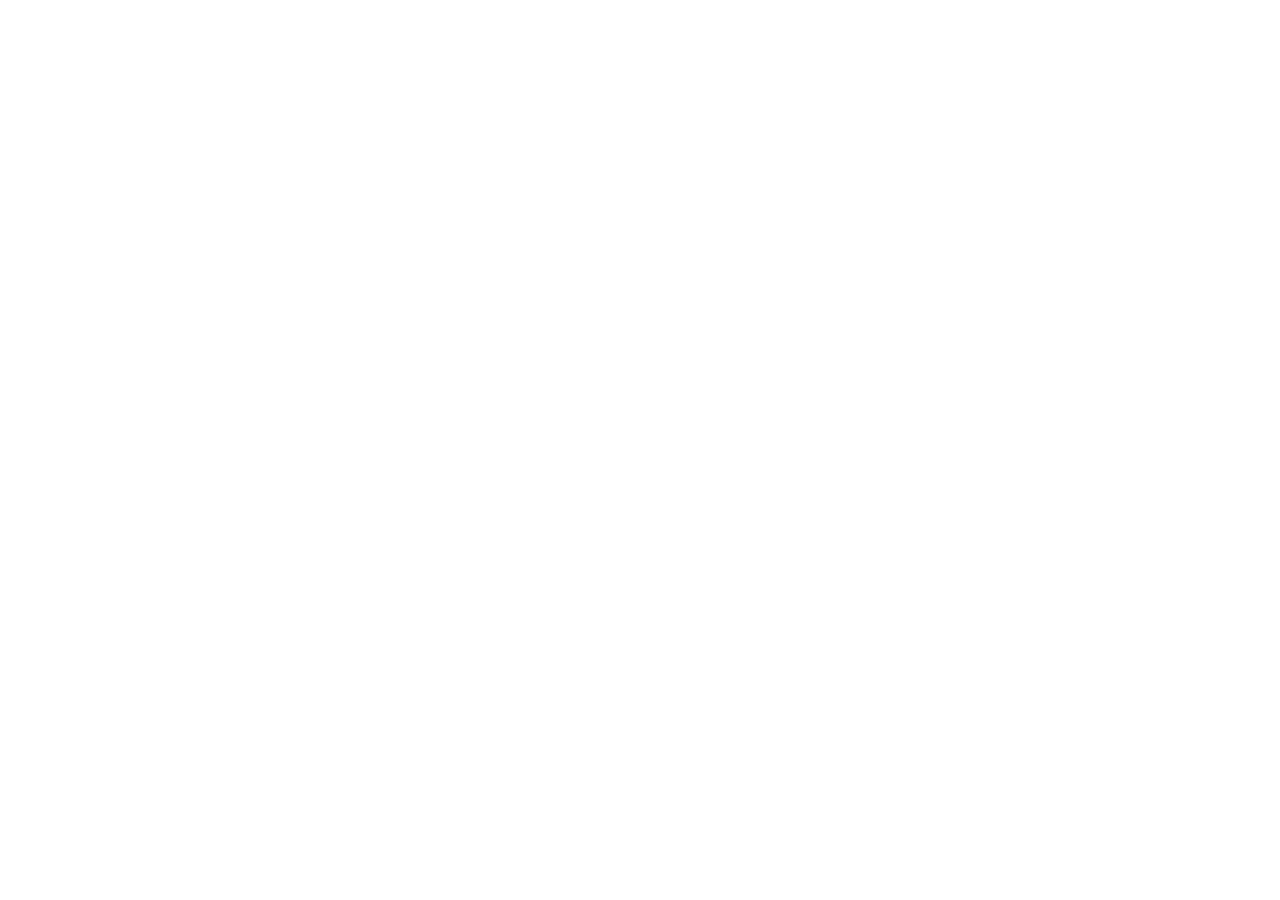
==== index.html @ 154d39d7 "add new files" ====
<!DOCTYPE html>
<html lang="en">
<head>
  <meta charset="UTF-8">
  <meta name="viewport" content="width=device-width, initial-scale=1.0">
  <title>sample page</title>
</head>
<body>
  
</body>
</html>
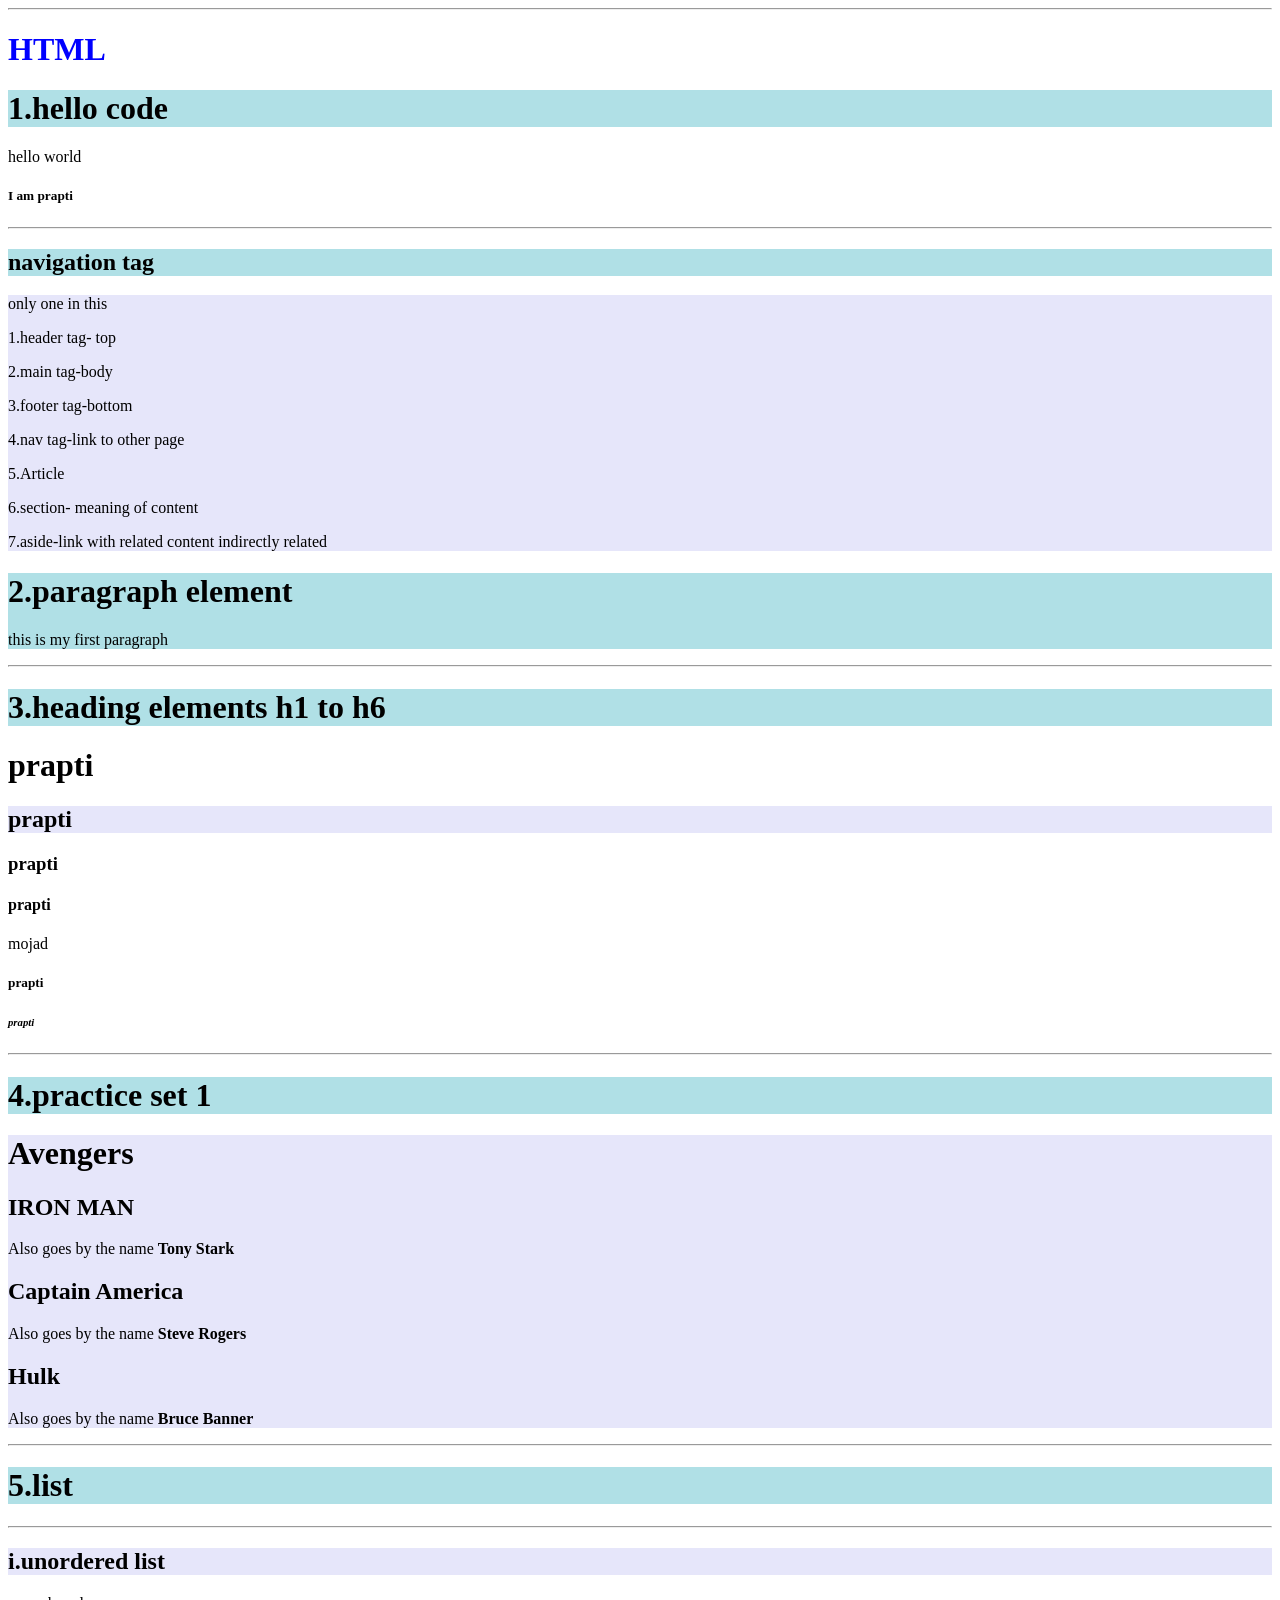
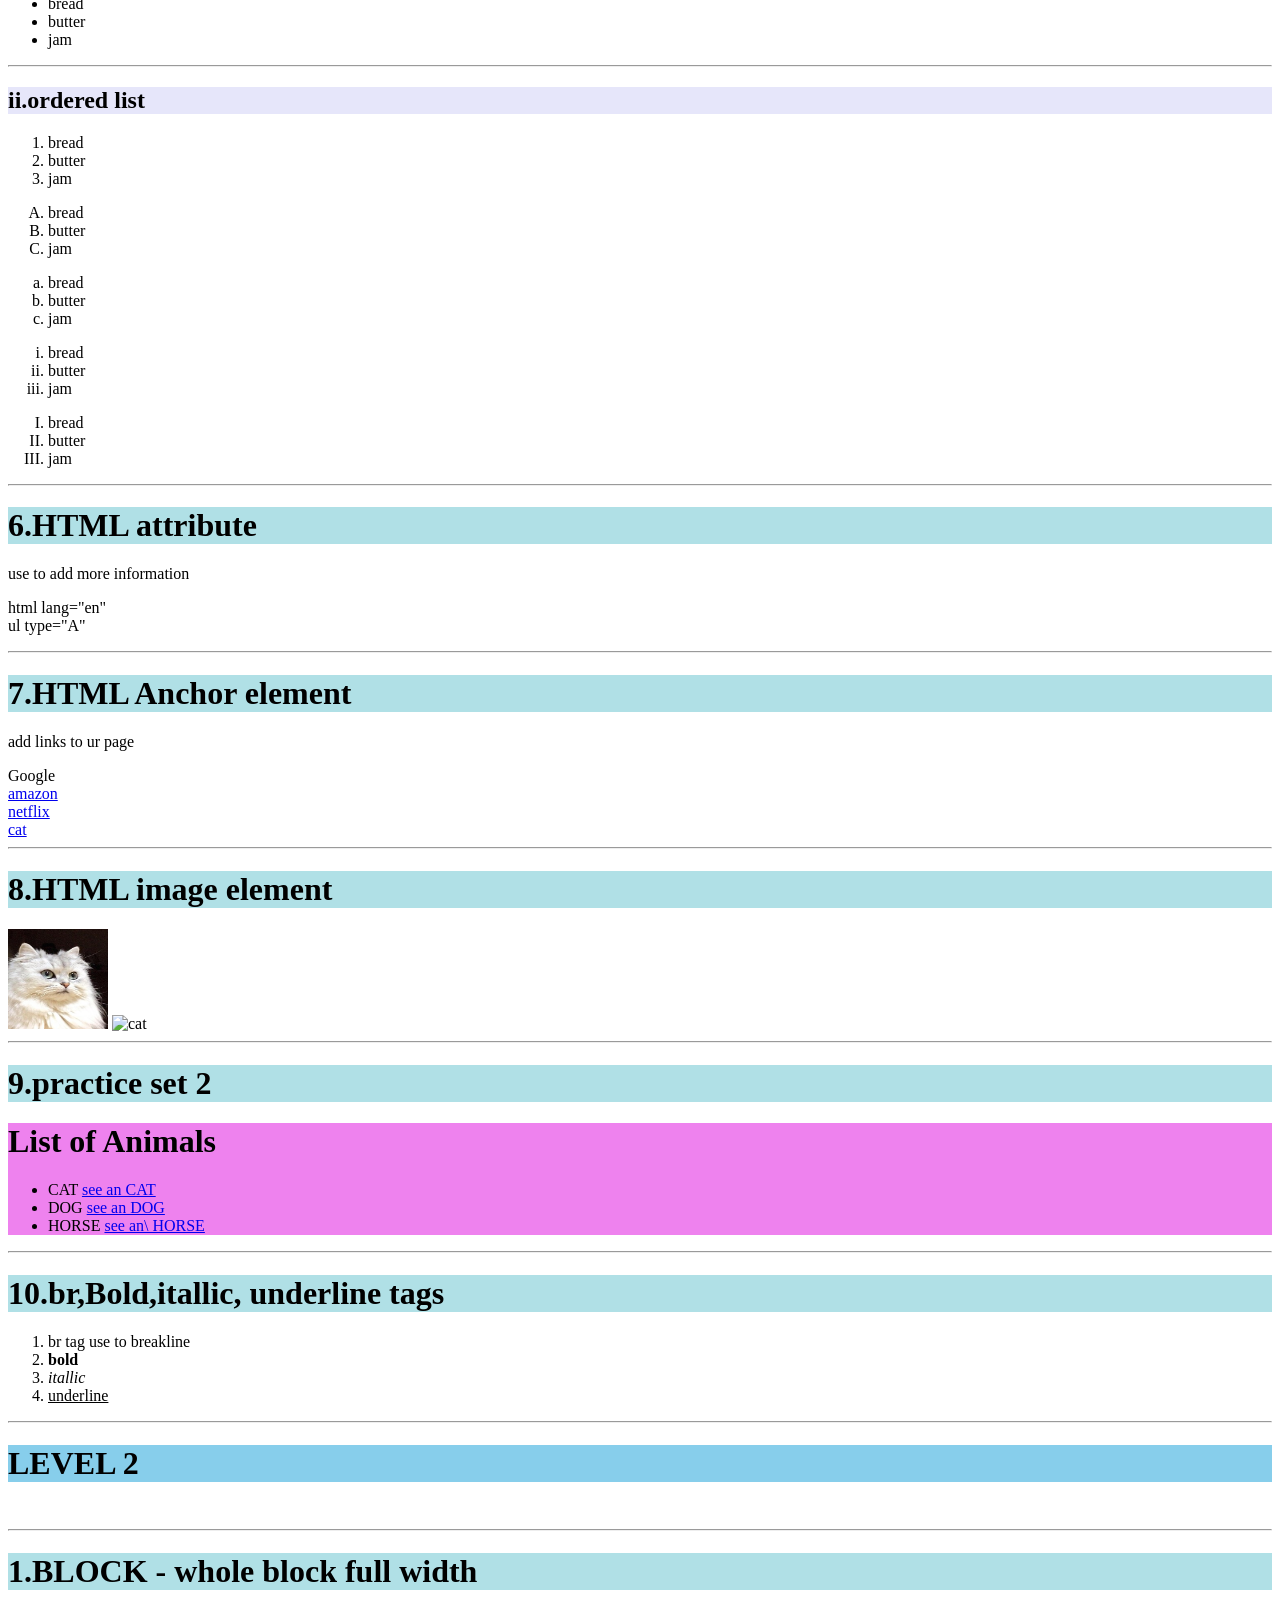
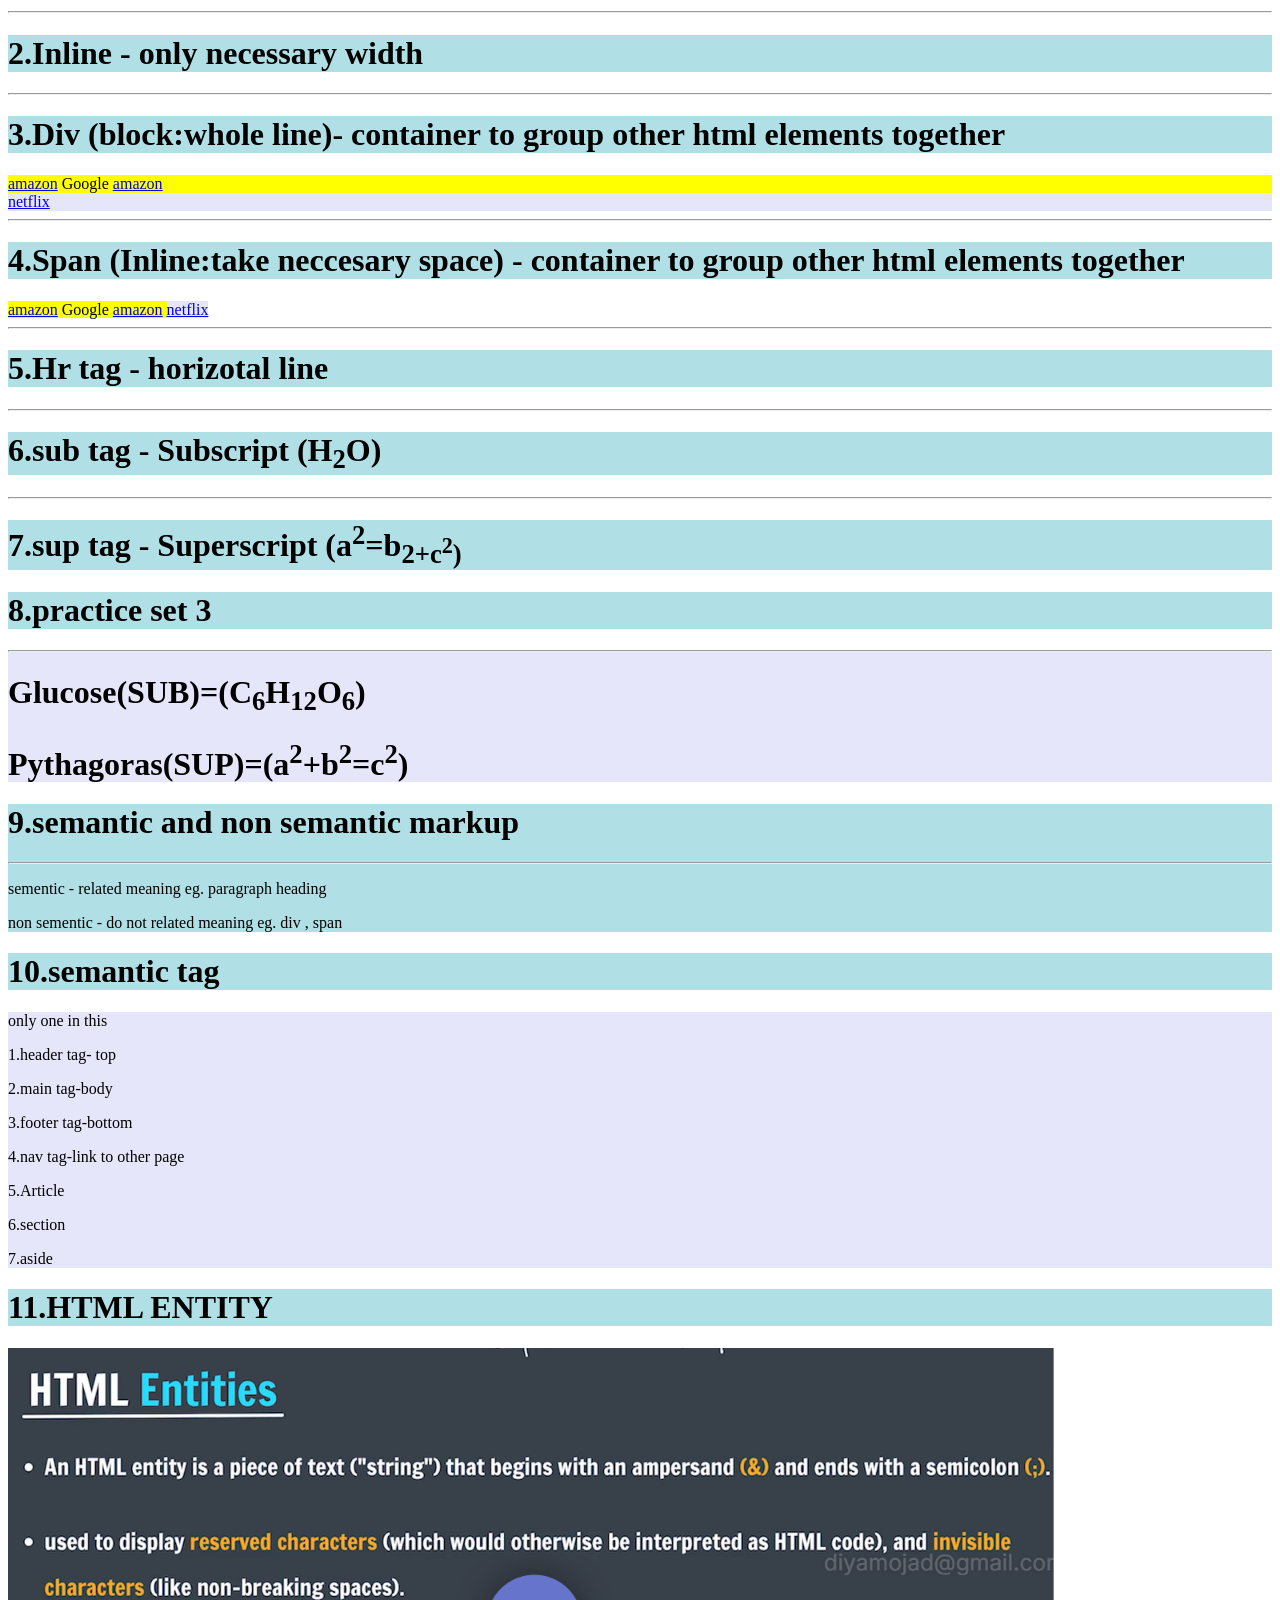
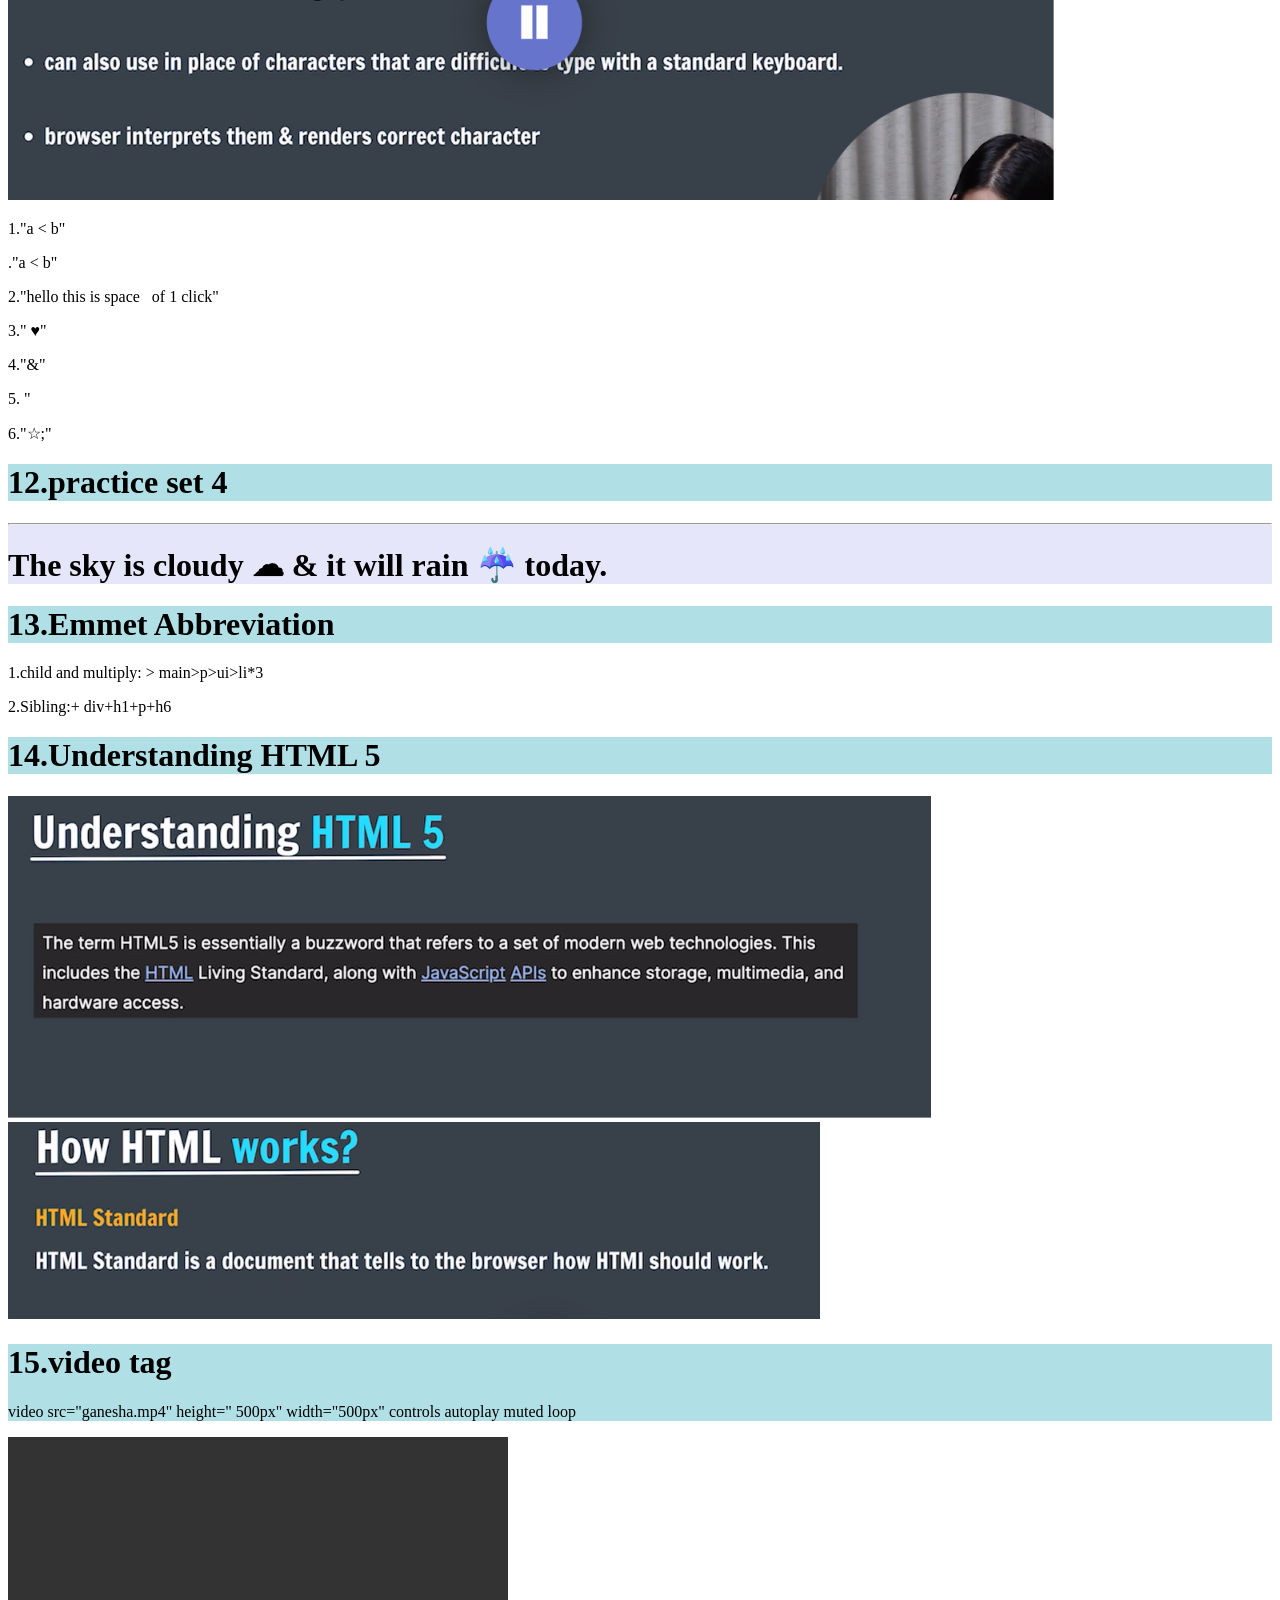
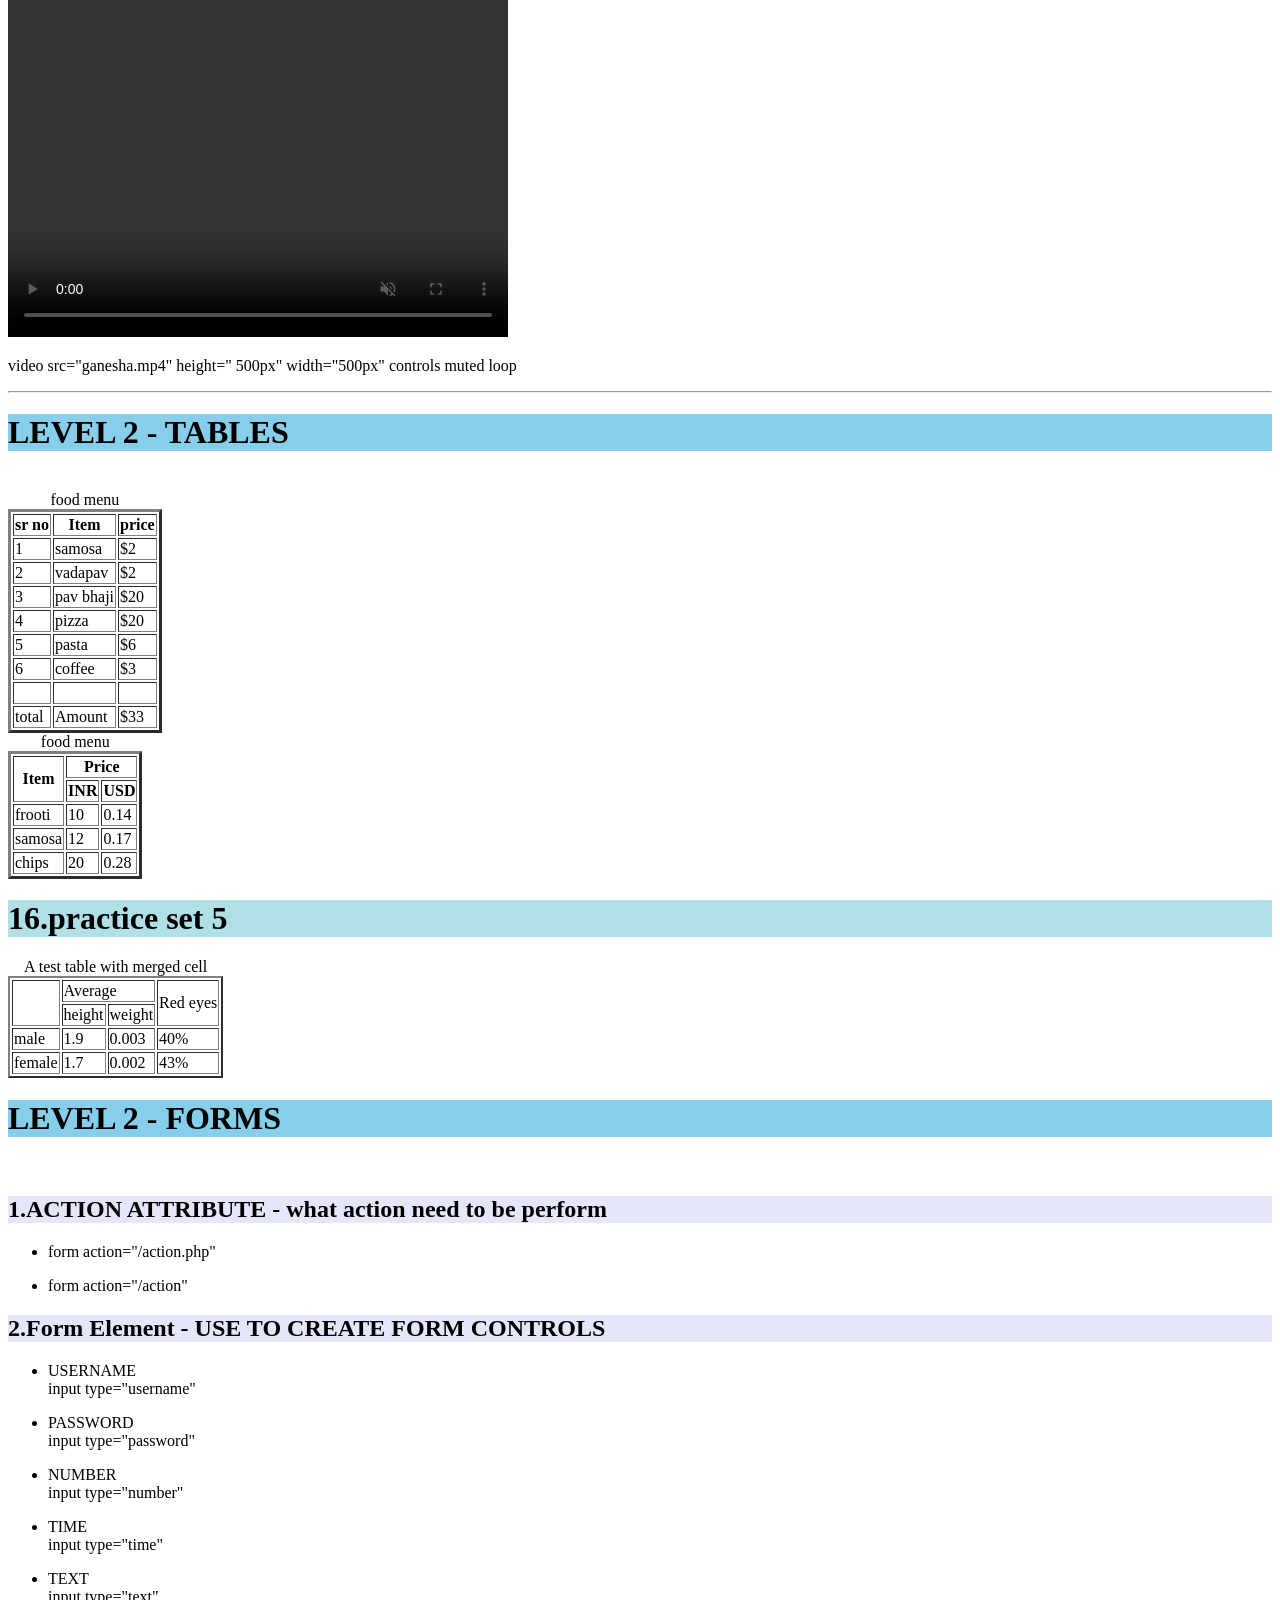
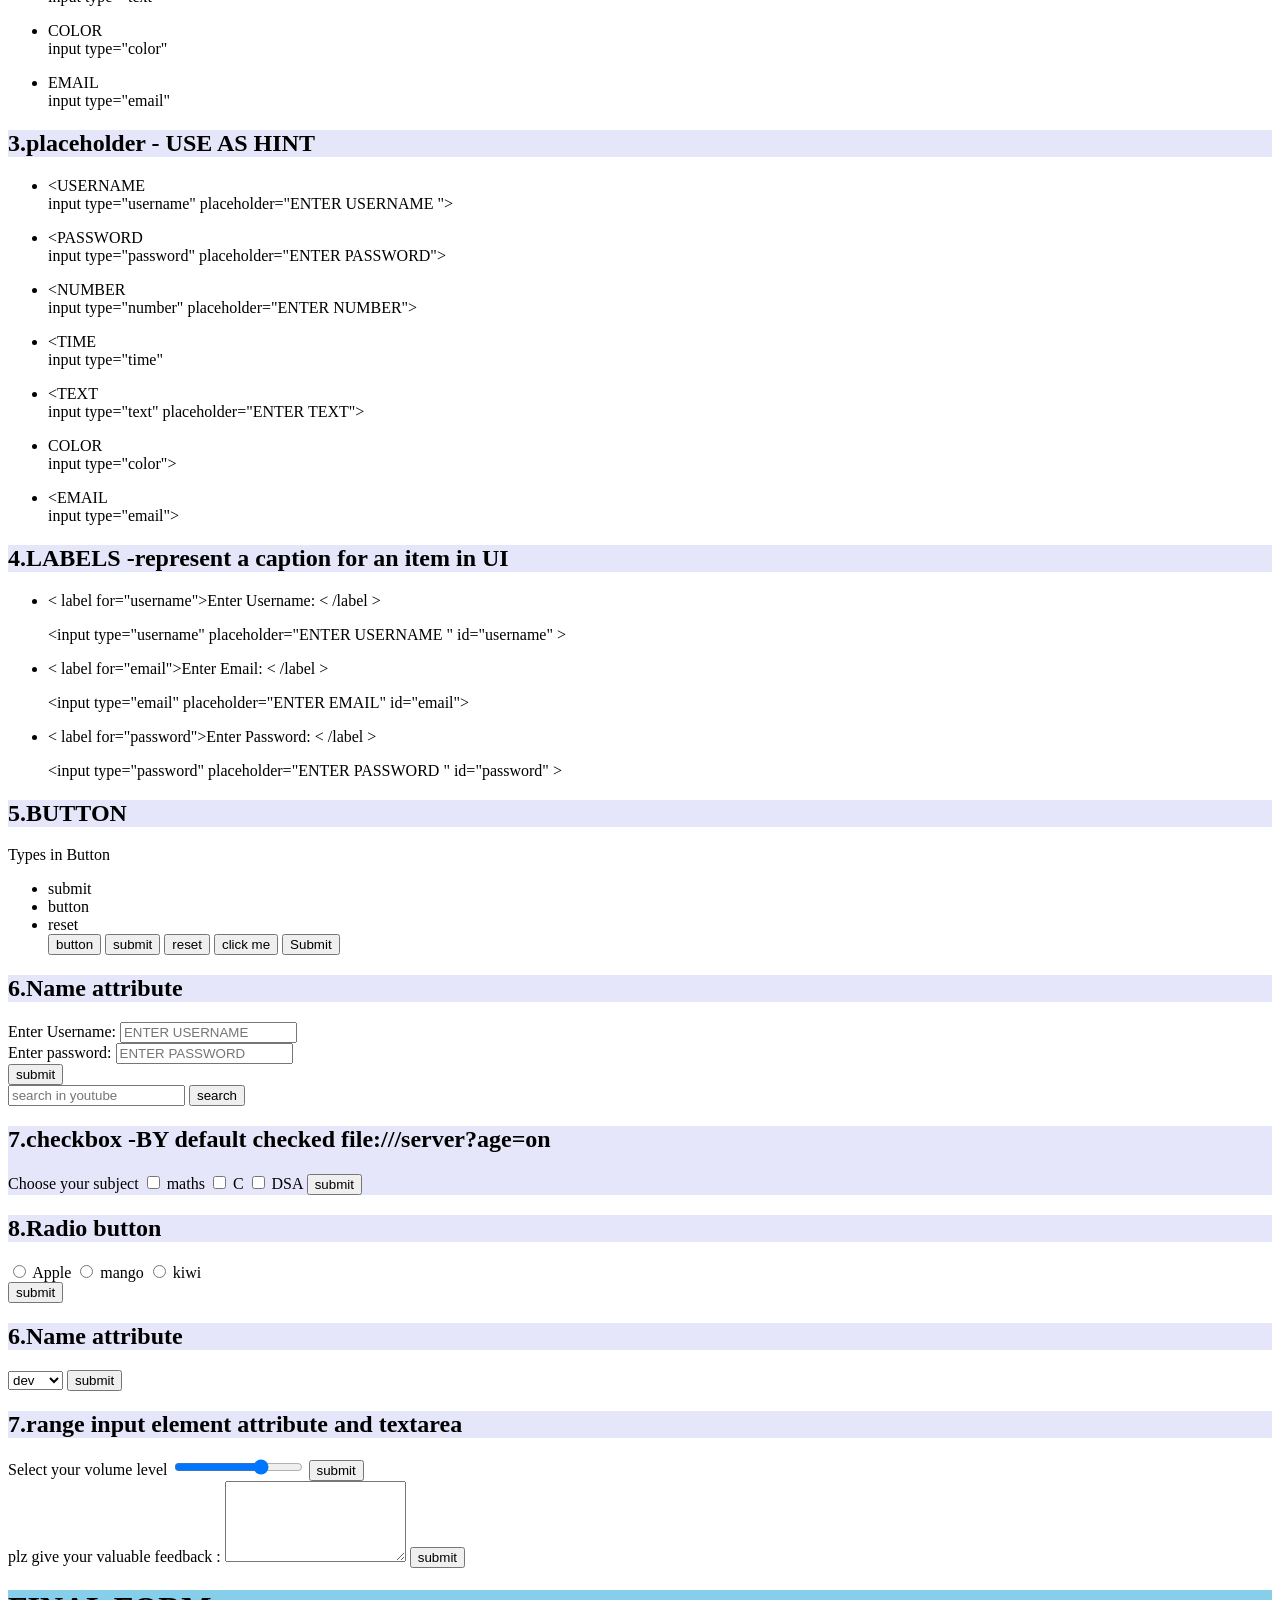
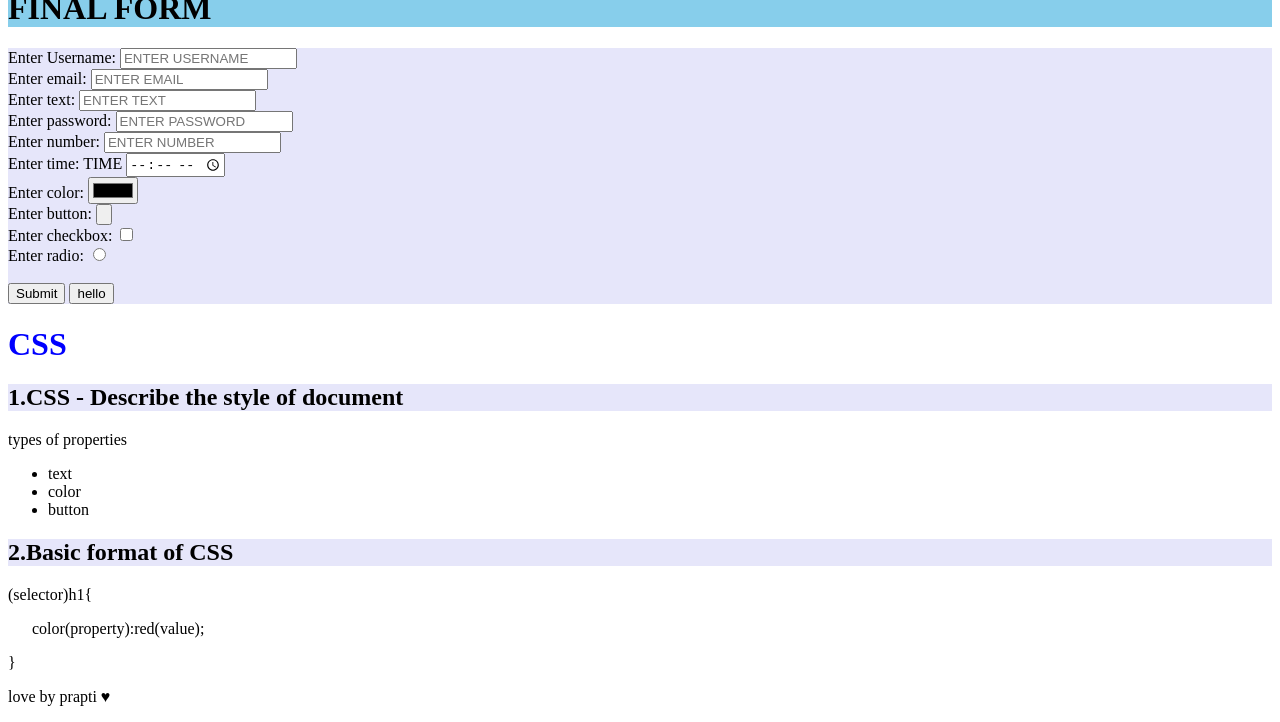
==== commit ee92fe31: "html demo" ====
--- a/index.html
+++ b/index.html
@@ -3,9 +3,596 @@
 <head>
   <meta charset="UTF-8">
   <meta name="viewport" content="width=device-width, initial-scale=1.0">
-  <title>sample page</title>
+  <title>Document</title>
+  <link rel="stylesheet" href="style.css">
 </head>
 <body>
+  <header>
+    <hr>
+    <h1 style="color: blue;">HTML</h1>
+    <div style="background-color: powderblue;"><h1>1.hello code </h1></div>
+      <p>hello world </p>
+      <h5> I am prapti</h5>
+    <hr>
+    <nav><div style="background-color:  powderblue;"><h1>navigation tag</h1></div>
+         <div style="background-color: lavender;">
+           <p>only one in this</p>
+           <p> 1.header tag- top</p>
+           <p> 2.main tag-body</p>
+           <p> 3.footer tag-bottom</p>
+           <p> 4.nav  tag-link to other page</p>
+           <p> 5.Article</p>
+           <p> 6.section- meaning of content</p>
+           <p> 7.aside-link with related content indirectly related </p>
+         </div>
+   </nav>
+</header>
+<main>
+<div style="background-color:  powderblue;"><h1> 2.paragraph element</h1>
+  <p> this is my first paragraph </div>
+<hr>
+<div style="background-color:  powderblue;"><h1>3.heading elements h1 to h6</h1></div>
+   <h1>prapti</h1>
+   <h2>prapti</h2>
+   <h3>prapti</h3>
+   <h4>prapti</h4>
+  <p>mojad</p>
+   <h5>prapti</h5>
+   <h6><i>prapti</i></h6>
+<hr>
+<div style="background-color: powderblue;"><h1>4.practice set 1</h1></div>
+   <div style="background-color:lavender;"><h1>Avengers</h1>
+       <h2>IRON MAN</h2>
+         <p>Also goes by the name <b>Tony Stark</b></p>
+       <h2>Captain America</h2>
+         <p>Also goes by the name <b>Steve Rogers</b></p>
+       <h2>Hulk</h2>
+         <p>Also goes by the name <b>Bruce Banner</b></p>
+    </div>
+<hr>
+<div style="background-color:  powderblue;"><h1>5.list</h1></div>
+  <hr>
+  <div style="background-color: blueviolet;"><h2>i.unordered list</h2></div>
+    <ul>
+      <li>bread</li>
+      <li>butter</li>
+      <li>jam</li>
+    </ul>
+  <hr>
+  <div style="background-color: blueviolet;"><h2>ii.ordered list</h2></div>
+    <ol type="1">
+      <li>bread</li>
+      <li>butter</li>
+      <li>jam</li>
+    </ol>
+
+    <ol type="A">
+      <li>bread</li>
+      <li>butter</li>
+      <li>jam</li>
+    </ol>
+
+    <ol type="a">
+      <li>bread</li>
+      <li>butter</li>
+      <li>jam</li>
+    </ol>
+
+    <ol type="i">
+      <li>bread</li>
+      <li>butter</li>
+      <li>jam</li>
+    </ol>
+
+     <ol type="I">
+      <li>bread</li>
+      <li>butter</li>
+      <li>jam</li>
+     </ol>
+<hr>
+<div style="background-color: powderblue;"><h1>6.HTML attribute</h1></div>
+    <p> use to add more information </p>
+    <p>html lang="en" <br>ul type="A"</p>
+
+<hr>
+<div style="background-color: powderblue;"><h1>7.HTML Anchor element</h1></div>
+  <p>add links to ur page</p>
+  <a herf="https://www.google.com/">Google</a><br>
+  <a href="https://www.amazon.com/">amazon</a><br>
+  <a href="https://www.netflix.com/">netflix</a><br>
+  <a href="cat.png">cat</a><br>
+<hr>
+<div style="background-color: powderblue;"><h1>8.HTML image element</h1>
+</div>
+   <img src="cat.png" alt="cat" height="100px" width="100px">
+   <img src="https://i.guim.co.uk/img/media/43352be36da0eb156e8551d775a57fadba8ae6d7/0_0_1440_864/master/1440.jpg?width=1200&height=1200&quality=85&auto=format&fit=crop&s=1829611852af3ffc6460b4068e20bcbc" alt="cat"  height="100px" width="100px">
+
+<hr>
+<div style="background-color: powderblue;"><h1>9.practice set 2</h1></div>
+
+<div style="background-color:violet">
+  <h1>List of Animals</h1>
+     <ul>
+       <li>CAT <a href =       "https://i.guim.co.uk/img/media/43352be36da0eb156e8551d775a57fadba8ae6d7/0_0_1440_864/master/1440.jpg?width=1200&height=1200&quality=85&auto=format&fit=crop&s=1829611852af3ffc6460b4068e20bcbc">see an CAT</a></li>
+       <li>DOG <a href ="https://encrypted-tbn0.gstatic.com/images?  q=tbn:ANd9GcRfQ8OaBU5lleuC6zOj0KnVlHEkAKO5tMM2V1JGH3KP17G-qSZF85yVkxR2VITsPr9KXpC-90W8kWnwxr6EDd4E8qqk4lJpaAi0ZMHkHTNXUQ&s=10">see an DOG</a></li>
+       <li>HORSE <a href ="https://encrypted-tbn0.gstatic.com/images?q=tbn:ANd9GcQdLA38duXdRrXdKdaUgTwTS409fBFlELaxZq4UFAD7hw&s=10">see an\ HORSE</a></li>
+     </ul>
+</div>  
+
+<hr>
+<div style="background-color: powderblue;"><h1>10.br,Bold,itallic, underline tags </h1>
+</div>
+<ol type="1">
+  <li>br tag use to breakline</li> 
+  <li><b>bold </b><br></li>
+  <li><i>itallic</i><br></li>
+  <li><u>underline</u></p></ol>
+
+<hr>
+<div style="background-color: skyblue;"><h1>LEVEL 2 </h1></div>
+<br>
+<hr>
+<div style="background-color: powderblue;"><h1>1.BLOCK - whole block full width</h1></div>
+<hr>
+<div style="background-color:  powderblue;"><h1>2.Inline - only necessary width</h1></div>
+<hr>
+<div style="background-color: powderblue;"><h1>3.Div (block:whole line)- container to group other html elements together</h1></div>
+    <div style="background-color: yellow;">
+       <a href="https://www.amazon.com/">amazon</a>
+        <a herf="https://www.google.com/">Google</a>
+        <a href="https://www.amazon.com/">amazon</a>
+    </div>
+    <div style="background-color:lavender">
+        <a href="https://www.netflix.com/">netflix</a>
+    </div>
+
+<hr>
+<div style="background-color: powderblue;"><h1>4.Span (Inline:take neccesary space) - container to group other html elements together</h1></div>
+    <span style="background-color:yellow;">
+        <a href="https://www.amazon.com/">amazon</a>
+        <a herf="https://www.google.com/">Google</a>
+        <a href="https://www.amazon.com/">amazon</a>
+    </span>
+    <span style="background-color:lavender;">
+        <a href="https://www.netflix.com/">netflix</a>
+    </span>
+
+<hr>
+<div style="background-color: powderblue;">
+  <h1>5.Hr tag - horizotal line </h1></div>
+
+<hr>
+<div style="background-color:  powderblue;"><h1>6.sub tag - Subscript (H<sub>2</sub>O) </sub></h1></div>
+
+<hr>
+<div style="background-color:  powderblue;">
+     <h1>7.sup tag - Superscript (a<sup>2</sup>=b<sub>2</sup>+c<sup>2</sup>) </h1>
+</div>
+
+<div style="background-color: powderblue;"><h1>8.practice set 3</h1></div>
+
+<div style="background-color :lavender;">
+     <hr>
+     <h1>Glucose(SUB)=(C<sub>6</sub>H<sub>12</sub>O<sub>6</sub>) </sub></h1>
+     <h1>Pythagoras(SUP)=(a<sup>2</sup>+b<sup>2</sup>=c<sup>2</sup>) </sup></h1>
+</div>
+
+<div style="background-color: powderblue;"><h1>9.semantic and non semantic markup</h1>
+     <hr>
+     <p>sementic - related meaning eg. paragraph heading </p>
+     <p>non sementic - do not related meaning eg. div , span </p>
+</div>
+
+<div style="background-color:  powderblue;"><h1>10.semantic tag</h1></div>
+  <div style="background-color: lavender;">
+    <p>only one in this</p>
+     <p> 1.header tag- top</p>
+     <p> 2.main tag-body</p>
+     <p> 3.footer tag-bottom</p>
+     <p> 4.nav  tag-link to other page</p>
+     <p> 5.Article</p>
+     <p> 6.section</p>
+     <p> 7.aside</p>
+</div>
+
+<div style="background-color:  powderblue;"><h1>11.HTML ENTITY</h1></div>
+     <img src="HE.png" alt="html entity">
+     <!-- for less than &lt-->
+       <p>1.&quot;a &lt; b&quot;</p>
+       <p> .&quot;a &lt; b&quot;</p>
+     <!-- for space &nbsp; -->
+       <p>2.&quot;hello this is space &nbsp; of 1 click&quot;</p>
+     <!-- for heart &hearts; -->
+       <p>3.&quot; &hearts;&quot;</p>
+     <!-- for ampersand &amp; -->
+       <p>4.&quot;&amp;&quot;</p>
+     <!-- for quote &quot; -->
+       <p>5. &quot;</p>
+     <!-- for star &star; -->
+       <p>6.&quot;&star;;&quot;</p>
+
+<div style="background-color: powderblue;"><h1>12.practice set 4</h1></div>
+
+<div style="background-color: lavender;">
+     <hr>
+     <h1>The sky is cloudy &#9729; &amp; it will rain &#9748; today.</h1>
+</div>
+
+<div style="background-color: powderblue;"><h1>13.Emmet Abbreviation</h1></div>
+   <p> 1.child and multiply: &gt main>p>ui>li*3</p>
+    <!-- 
+    <main>
+      <p>
+        <ui>
+          <li></li>
+          <li></li>
+          <li></li>
+        </ui>
+      </p>
+     </main> -->
+
+    <p> 2.Sibling:+ div+h1+p+h6 </p>
+    <!-- 
+    <div></div>
+    <h1></h1>
+    <p></p>
+    <h6></h6> -->
+
+<div style="background-color: powderblue;"><h1>14.Understanding HTML 5</h1></div>
+    <img src="html5.png" alt="html5">
+    <img src="workhtml.png" alt="work in html">
+
+<div style="background-color: powderblue;"><h1>15.video tag</h1>
+<p>video src="ganesha.mp4" height=" 500px" width="500px" controls autoplay muted loop</p></div>
+    <video src="ganesha.mp4" height=" 500px" width="500px" controls autoplay muted loop></video>
+    <p>video src="ganesha.mp4" height=" 500px" width="500px" controls muted loop</p>
+
+<hr>
+<div style="background-color: skyblue"><h1>LEVEL 2 - TABLES </h1></div>
+<br>
+    
+<table border ="3px">
+   <thead>
+   <caption>food menu</caption>
+     <tr>
+      <th>sr no</th>
+       <th>Item</th>
+       <th>price</th>
+     </tr>
+     </thead>
+
+     <tbody>
+     <tr>
+        <td>1</td>
+        <td>samosa</td>
+        <td>$2</td>
+     </tr>
+     <tr>
+        <td>2</td>
+        <td>vadapav</td>
+        <td>$2</td>
+     </tr>
+     <tr>
+        <td>3</td>
+        <td>pav bhaji</td>
+        <td>$20</td>
+     </tr>
+     <tr>
+        <td>4</td>
+        <td>pizza</td>
+        <td>$20</td>
+     </tr>
+     <tr>
+        <td>5</td>
+        <td>pasta</td>
+        <td>$6</td>
+     </tr>
+     <tr>
+        <td>6</td>
+        <td>coffee</td>
+        <td>$3</td>
+     </tr>
+     <tr>
+        <td>&nbsp;</td>
+        <td> </td>
+        <td> </td>
+     </tr>
+     </tbody>
+     <tfoot>
+     <tr>
+        <td>total </td>
+        <td>Amount</td>
+        <td>$33</td>
+     </tr>
+     </tfoot>
+
+</table>
+
+
+<table border="3px">
+  <caption>food menu</caption>
+    <thead>
+        <tr>
+           <th rowspan="2">Item</th>
+           <th colspan="2">Price</th>
+        </tr>
+        <tr>
+          <th>INR</th>
+          <th>USD</th>
+        </tr>
+    </thead>
+    <tbody>
+        <tr> 
+           <td>frooti</td>
+           <td>10</td>
+           <td>0.14</td>
+        </tr>
+        <tr> 
+           <td>samosa</td>
+           <td>12</td>
+           <td>0.17</td>
+        </tr>
+        <tr> 
+           <td>chips</td>
+           <td>20</td>
+           <td>0.28</td>
+        </tr>
+        
+    </tbody>
   
+</table>
+
+
+
+
+<div style="background-color: powderblue;"><h1>16.practice set 5</h1></div>
+<table border="2px">
+    <caption>A test table with merged cell</caption>
+     <thead>
+        <tr>
+          <td colspan="1" rowspan="2"></td>
+          <td colspan="2">Average</td>
+          <td rowspan="2">Red eyes</td>
+        </tr>
+        <tr>
+          <td>height</td>
+          <td>weight</td>
+        </tr>
+     </thead>
+     <tbody>
+      <tr>
+        <td>male</td>
+        <td>1.9</td>
+        <td>0.003</td>
+        <td>40%</td>
+      </tr>
+      <tr>
+        <td>female</td>
+        <td>1.7</td>
+        <td>0.002</td>
+        <td>43%</td>
+      </tr>
+     </tbody>
+</table>
+
+<div style="background-color: skyblue"><h1>LEVEL 2 - FORMS </h1></div>
+<br>
+<div style="background-color: lavender;"><p><h2>1.ACTION ATTRIBUTE - what action need to be perform</h2></p></div>
+<ul>
+<li><P>form action="/action.php"</P></li>
+<li><P>form action="/action"</P></li>
+</ul>
+
+<div style="background-color: lavender;"><p><h2>2.Form Element - USE TO CREATE FORM CONTROLS</h2></p></div>
+<ul>
+<li><P>USERNAME <br>input type="username"</P></li>
+<li><P>PASSWORD<br>input type="password"</P></li>
+<li><P>NUMBER<br>input type="number"</P></li>
+<li><P>TIME<br>input type="time"</P></li>
+<li><P>TEXT<br>input type="text"</P></li>
+<li><P>COLOR<br>input type="color"</P></li>
+<li><P>EMAIL<br>input type="email"</P></li>
+</ul>
+
+<div style="background-color: lavender;"><h2>3.placeholder - USE AS HINT </h2></p></div>
+<ul>
+   <li><P>&lt;USERNAME <br>input type="username" placeholder="ENTER USERNAME "&gt;</P></li>
+   <li><P>&lt;PASSWORD<br>input type="password"  placeholder="ENTER PASSWORD"&gt;</P></li>
+   <li><P>&lt;NUMBER<br>input type="number"  placeholder="ENTER NUMBER"&gt;</P></li>
+   <li><P>&lt;TIME<br>input type="time"</P></li>
+   <li><P>&lt;TEXT<br>input type="text"  placeholder="ENTER TEXT"&gt;</P></li>
+   <li><P&lt;>COLOR<br>input type="color"&gt;</P></li>
+   <li><P>&lt;EMAIL<br>input type="email"&gt;</P></li>
+</ul>
+
+<div style="background-color: lavender;"><h2>4.LABELS -represent a caption for an item in UI</h2></p></div>
+
+<ul>
+  <li>
+    <p>&lt; label for="username"&gt;Enter Username: &lt; /label &gt;</p>
+       &lt;input type="username" placeholder="ENTER USERNAME " id="username" &gt;</P>
+  </li>
+
+  <li>
+    <p>&lt; label for="email"&gt;Enter Email: &lt; /label &gt;</p>
+       &lt;input type="email" placeholder="ENTER EMAIL" id="email"&gt;</P>
+  </li>
+
+ <li>
+    <p>&lt; label for="password"&gt;Enter Password: &lt; /label &gt;</p>
+       &lt;input type="password" placeholder="ENTER PASSWORD " id="password" &gt;</P>
+  </li></ul>
+
+<div style="background-color: lavender;"><h2>5.BUTTON </h2></p></div>
+
+<p>Types in Button</p>
+ <ul>
+  <li>submit</li>
+  <li>button</li>
+  <li>reset</li>
+  <form>
+    <button type="button">button</button>
+    <button type="submit">submit</button>
+    <button type="reset">reset</button>
+    <input type="button" value="click me">
+    <input type="submit">
+  </form>
+ </ul>
+
+
+<div style="background-color: lavender;"><h2>6.Name attribute </h2></p></div>
+<form>
+  <div>
+    <label for="username">Enter Username:</label>
+       <input type="username" name="username"  placeholder="ENTER USERNAME" id="username"><br>
+   </div>
+   <div>
+     <label for="password">Enter password:</label>
+       <input type="password" name="password" placeholder="ENTER PASSWORD" id="password"><br>
+    </div> 
+    <button type="submit">submit</button>
+
+</form>
+
+<form action="https://www.youtube.com/results">
+   <input type="rext" placeholder="search in youtube" name="search_query">
+   <button>search</button>
+</form>
+<form action="/server"></form>
+<div style="background-color: lavender;"><h2>7.checkbox -BY default checked file:///server?age=on </h2></p>
+  Choose your subject
+  <input type="checkbox" name="subjects" id="maths" value="maths">
+  <label for="maths">maths</label>
+
+  <input type="checkbox" name="subjects" id="C" value="C">
+  <label for="C">C</label>
+
+<input type="checkbox" name="subjects" id="DSA" value="DSA">
+  <label for="DSA">DSA</label>
+  <button type="submit">submit</button>
+
+</form>
+</div>
+
+<div style="background-color: lavender;"><h2>8.Radio button</h2></p></div>
+<form></form>
+<div>
+  <input type="radio" name="fruit" id="apple" value="apple">
+  <label for="apple">Apple</label>
+
+  <input type="radio" name="fruit" id="mango" value="mango">
+  <label for="mango">mango</label>
+
+  <input type="radio" name="fruit" id="kiwi" value="kiwii">
+  <label for="kiwi">kiwi</label>
+</div>
+<button type="submit">submit</button>
+</form>
+
+<div style="background-color: lavender;"><h2>6.Name attribute </h2></p></div>
+
+<select name="sub" id="sub">
+  <option value="dbms">dbms</option>
+  <option value="dev" selected>dev</option>
+  <option value="c">c</option>
+  <option value="c++">c++</option>
+  <option value="dsa">dsa</option>
+  <option value="set">set</option>
+</select>
+<button type="submit">submit</button>
+
+<div style="background-color: lavender;"><h2>7.range input element attribute and textarea </h2></p></div>
+ 
+<label for="volume">Select your volume level</label>
+<input type="range" min="0" max="100" name="vol" step="10 " value="70"/>
+<button type="submit">submit</button>
+<br>
+<label for="feedback">plz give your valuable feedback :</label>
+<textarea id="feedback" name="feedback" rows="5
+"></textarea>
+<button>submit</button>
+
+
+
+
+<div style="background-color: skyblue;"><h1>FINAL FORM</h1></div>
+   <div style="background-color: lavender;"><form  action="/action">
+<div>
+  <label for="username">Enter Username:</label>
+     <input type="username"  placeholder="ENTER USERNAME" id="username"><br>
+</div>
+<div>
+  <label for="email">Enter email:</label>
+   
+     <input type="email"  placeholder="ENTER EMAIL" id="email"><br>
+</div>
+<div>
+  <label for="text">Enter text:</label>
+    
+     <input type="text"  placeholder="ENTER TEXT" id="text"><br>
+</div> 
+<div>
+  <label for="password">Enter password:</label>
+    
+     <input type="password"  placeholder="ENTER PASSWORD" id="password"><br>
+</div> 
+<div>
+  <label for="number">Enter number:</label>
+     
+    <input type="number"  placeholder="ENTER NUMBER" id="number"><br>
+</div>  
+<div>
+  <label for="time">Enter time:</label>
+    TIME
+     <input type="time" id="time"><br>
+</div>  
+<div>
+  <label for="color">Enter color:</label>
+    
+     <input type="color" id="color"><br>
+</div>  
+<div>
+  <label for="button">Enter button:</label>
+    
+     <input type="button" id="button"><br>
+</div>  
+<div>
+  <label for="checkbox">Enter checkbox:</label>
+    
+      <input type="checkbox" id="checkbox"><br>
+</div>  
+<div>
+  <label for="radio">Enter radio:</label>
+     
+     <input type="radio" id="radio"><br>
+</div> 
+<br><button>Submit</button>
+<button>hello</button>
+</form>
+</div>
+
+<h1 style="color: blue;">CSS</h1>
+
+<div style="background-color: lavender;"><h2>1.CSS - Describe the style of document </h2></p></div>
+<p>types of properties</p>
+<ul>
+  <li>text</li>
+  <li>color</li>
+  <li>button</li>
+</ul>
+
+<div style="background-color: lavender;"><h2> 2.Basic format of CSS  </h2></p></div>
+<P>(selector)h1{</P>
+<p>&nbsp; &nbsp; &nbsp; color(property):red(value);</p>
+<p>}</p>
+
+
+    
+</main>
+<footer>
+  <p>love by prapti &hearts;</p>
+</footer>
+
+
 </body>
 </html>
--- a/style.css
+++ b/style.css
@@ -0,0 +1,4 @@
+h2{
+  color: black;
+  background-color: lavender;
+}
